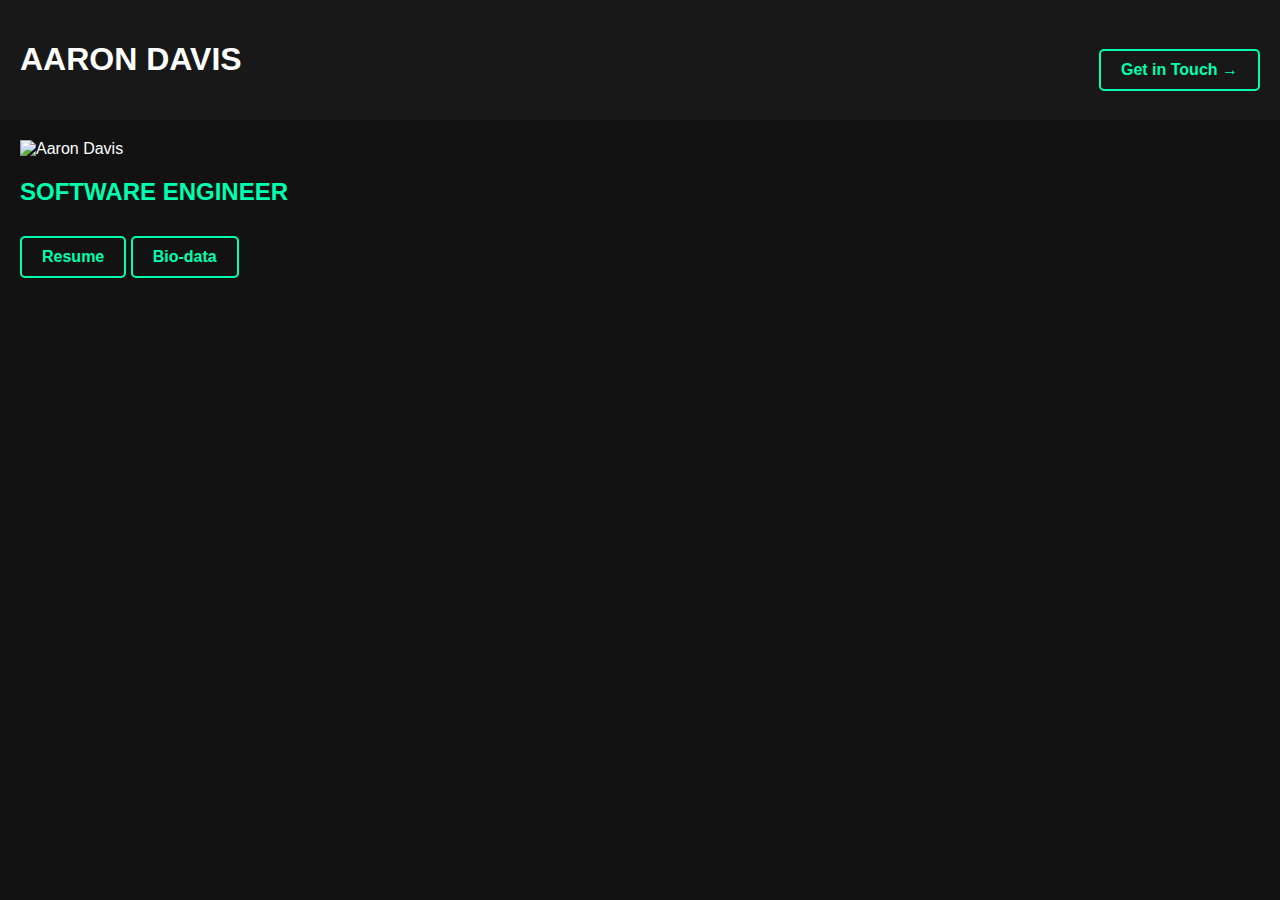
==== index.html @ 4a7ec750 "with basic design and different web pages for resume and biodata" ====
<!DOCTYPE html>
<html lang="en">
<head>
    <meta charset="UTF-8">
    <meta name="viewport" content="width=device-width, initial-scale=1.0">
    <title>Portfolio - Aaron Davis</title>
    <link rel="stylesheet" href="style.css">
</head>
<body>
    <header>
        <div class="navbar">
            <h1>AARON DAVIS</h1>
            <a href="contact.html" class="btn">Get in Touch →</a>
        </div>
    </header>

    <main class="hero">
        <img src="assets/profile.jpg" alt="Aaron Davis" class="profile-pic">
        <h2>SOFTWARE ENGINEER</h2>
        <div class="buttons">
            <a href="resume.html" class="btn">Resume</a>
            <a href="biodata.html" class="btn">Bio-data</a>
        </div>
    </main>
</body>
</html>
---- style.css ----
body {
    margin: 0;
    font-family: Arial, sans-serif;
    background-color: #121212;
    color: #fff;
}

.navbar {
    display: flex;
    justify-content: space-between;
    align-items: center;
    padding: 20px;
    background-color: #181818;
}

.navbar h1 a {
    color: #fff;
    text-decoration: none;
}

main {
    padding: 20px;
}

main h2, h3 {
    color: #00ffae;
    margin-bottom: 10px;
}

ul {
    list-style: none;
    padding: 0;
    line-height: 1.8;
}

.btn {
    text-decoration: none;
    color: #00ffae;
    border: 2px solid #00ffae;
    padding: 10px 20px;
    border-radius: 5px;
    font-weight: bold;
    transition: 0.3s;
    display: inline-block;
    margin-top: 20px;
}

.btn:hover {
    background-color: #00ffae;
    color: #000;
}
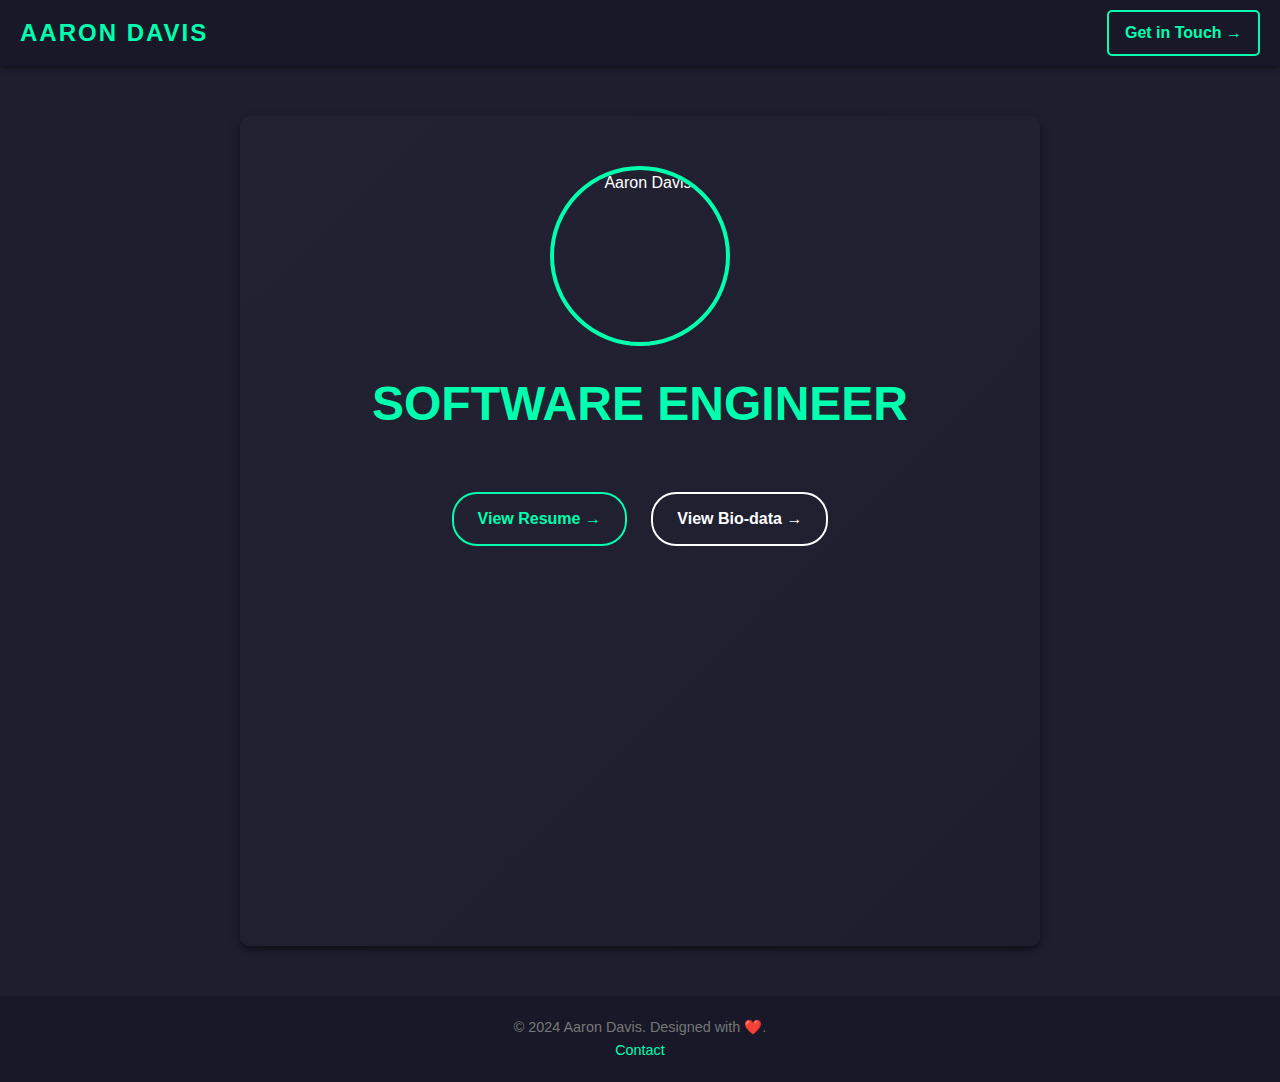
==== commit 9c5090b0: "Improve design" ====
--- a/index.html
+++ b/index.html
@@ -3,13 +3,13 @@
 <head>
     <meta charset="UTF-8">
     <meta name="viewport" content="width=device-width, initial-scale=1.0">
-    <title>Portfolio - Aaron Davis</title>
+    <title>Aaron Davis - Portfolio</title>
     <link rel="stylesheet" href="style.css">
 </head>
 <body>
     <header>
         <div class="navbar">
-            <h1>AARON DAVIS</h1>
+            <h1><a href="index.html">AARON DAVIS</a></h1>
             <a href="contact.html" class="btn">Get in Touch →</a>
         </div>
     </header>
@@ -18,9 +18,14 @@
         <img src="assets/profile.jpg" alt="Aaron Davis" class="profile-pic">
         <h2>SOFTWARE ENGINEER</h2>
         <div class="buttons">
-            <a href="resume.html" class="btn">Resume</a>
-            <a href="biodata.html" class="btn">Bio-data</a>
+            <a href="resume.html" class="btn green">View Resume →</a>
+            <a href="biodata.html" class="btn">View Bio-data →</a>
         </div>
     </main>
+
+    <footer>
+        <p>© 2024 Aaron Davis. Designed with ❤️.</p>
+        <p><a href="contact.html">Contact</a></p>
+    </footer>
 </body>
 </html>
--- a/style.css
+++ b/style.css
@@ -1,51 +1,179 @@
-body {
+/* General Styling */
+* {
     margin: 0;
-    font-family: Arial, sans-serif;
-    background-color: #121212;
-    color: #fff;
+    padding: 0;
+    box-sizing: border-box;
 }
 
-.navbar {
+body {
+    font-family: 'Arial', sans-serif;
+    background-color: #1e1e2f;
+    color: #fff;
+    line-height: 1.6;
+}
+
+header {
+    background-color: #181828;
+    padding: 10px 20px;
+    box-shadow: 0 2px 5px rgba(0, 0, 0, 0.5);
+}
+
+header .navbar {
     display: flex;
     justify-content: space-between;
     align-items: center;
-    padding: 20px;
-    background-color: #181818;
 }
 
-.navbar h1 a {
+header .navbar h1 {
+    font-size: 1.5em;
+    font-weight: bold;
+    letter-spacing: 2px;
+}
+
+header .navbar h1 a {
+    text-decoration: none;
+    color: #00ffae;
+}
+
+header .navbar .btn {
+    text-decoration: none;
+    color: #00ffae;
+    border: 2px solid #00ffae;
+    padding: 8px 16px;
+    border-radius: 5px;
+    font-weight: bold;
+    transition: all 0.3s ease-in-out;
+}
+
+header .navbar .btn:hover {
+    background-color: #00ffae;
+    color: #181828;
+}
+
+/* Main Page */
+.hero {
+    display: flex;
+    flex-direction: column;
+    align-items: center;
+    text-align: center;
+    padding: 50px 20px;
+    min-height: calc(100vh - 70px);
+    background: linear-gradient(135deg, #222233, #1e1e2f);
+}
+
+.hero img.profile-pic {
+    width: 180px;
+    height: 180px;
+    border-radius: 50%;
+    border: 4px solid #00ffae;
+    margin-bottom: 20px;
+}
+
+.hero h2 {
+    font-size: 3em;
+    font-weight: bold;
+    color: #00ffae;
+    margin-bottom: 20px;
+}
+
+.hero .buttons {
+    margin-top: 20px;
+}
+
+.hero .btn {
+    text-decoration: none;
     color: #fff;
+    border: 2px solid #fff;
+    padding: 12px 24px;
+    margin: 10px;
+    border-radius: 25px;
+    font-weight: bold;
+    transition: all 0.3s ease-in-out;
+}
+
+.hero .btn.green {
+    border-color: #00ffae;
+    color: #00ffae;
+}
+
+.hero .btn:hover {
+    background-color: #00ffae;
+    color: #181828;
+}
+
+/* Resume & Bio-data Pages */
+main {
+    max-width: 800px;
+    margin: 50px auto;
+    padding: 20px;
+    background-color: #2a2a3c;
+    border-radius: 10px;
+    box-shadow: 0 4px 10px rgba(0, 0, 0, 0.5);
+}
+
+main h2 {
+    text-align: center;
+    font-size: 2.5em;
+    color: #00ffae;
+    margin-bottom: 20px;
+}
+
+main h3 {
+    font-size: 1.5em;
+    color: #00ffae;
+    margin: 20px 0 10px;
+}
+
+main ul {
+    list-style-type: none;
+    padding-left: 20px;
+}
+
+main ul li {
+    margin: 8px 0;
+}
+
+main ul li::before {
+    content: "•";
+    color: #00ffae;
+    font-weight: bold;
+    display: inline-block;
+    width: 1em;
+    margin-left: -1em;
+}
+
+main .btn {
+    display: inline-block;
+    text-align: center;
+    margin-top: 20px;
+    padding: 10px 20px;
+    text-decoration: none;
+    color: #00ffae;
+    border: 2px solid #00ffae;
+    border-radius: 5px;
+    font-weight: bold;
+    transition: all 0.3s ease-in-out;
+}
+
+main .btn:hover {
+    background-color: #00ffae;
+    color: #181828;
+}
+
+/* Footer */
+footer {
+    text-align: center;
+    padding: 20px 0;
+    background-color: #181828;
+    color: #777;
+    font-size: 0.9em;
+}
+
+footer a {
+    color: #00ffae;
     text-decoration: none;
 }
 
-main {
-    padding: 20px;
+footer a:hover {
+    text-decoration: underline;
 }
-
-main h2, h3 {
-    color: #00ffae;
-    margin-bottom: 10px;
-}
-
-ul {
-    list-style: none;
-    padding: 0;
-    line-height: 1.8;
-}
-
-.btn {
-    text-decoration: none;
-    color: #00ffae;
-    border: 2px solid #00ffae;
-    padding: 10px 20px;
-    border-radius: 5px;
-    font-weight: bold;
-    transition: 0.3s;
-    display: inline-block;
-    margin-top: 20px;
-}
-
-.btn:hover {
-    background-color: #00ffae;
-    color: #000;
-}
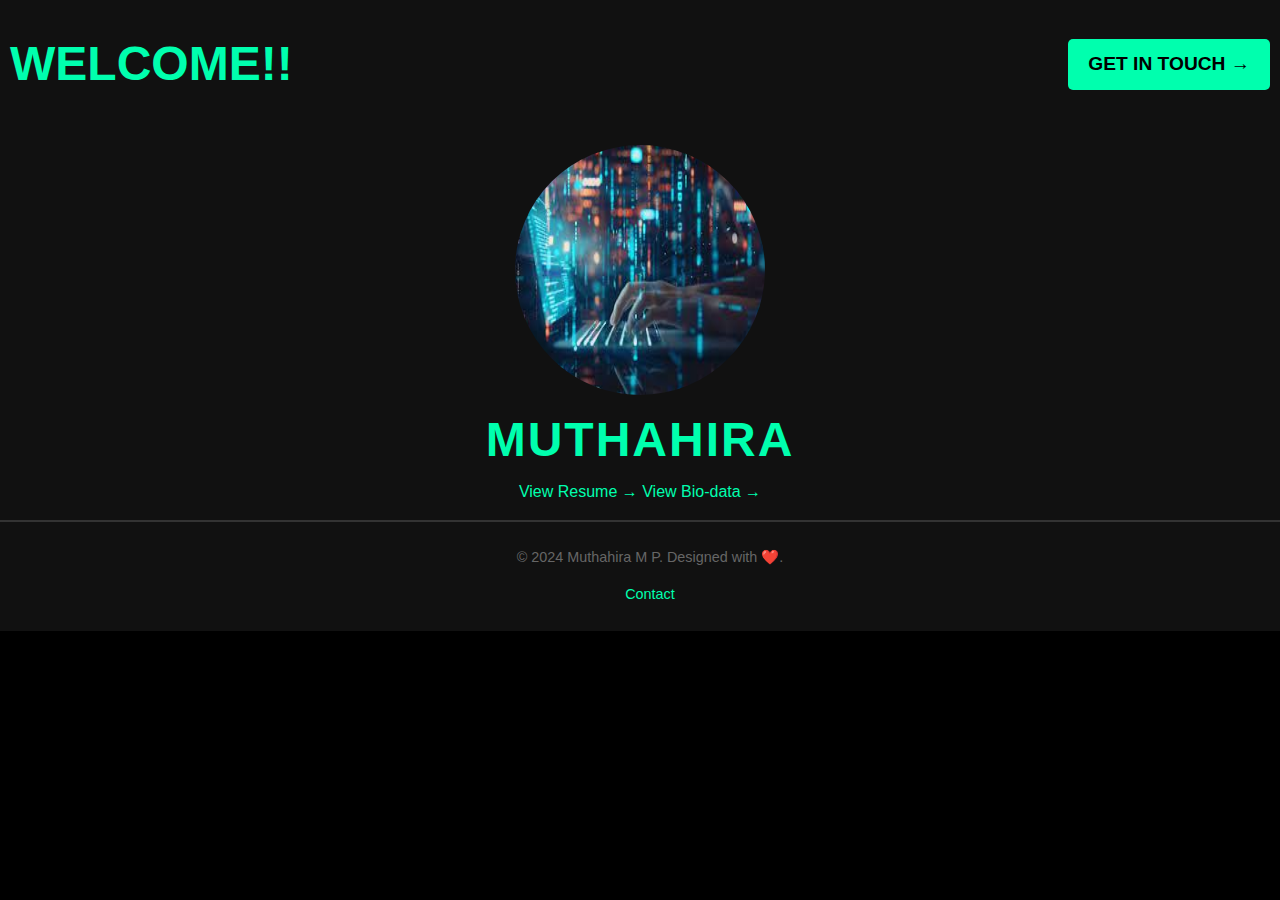
==== commit 90ede78b: "final" ====
--- a/index.html
+++ b/index.html
@@ -3,20 +3,20 @@
 <head>
     <meta charset="UTF-8">
     <meta name="viewport" content="width=device-width, initial-scale=1.0">
-    <title>Aaron Davis - Portfolio</title>
+    <title>Muthahira - Portfolio</title>
     <link rel="stylesheet" href="style.css">
 </head>
 <body>
     <header>
         <div class="navbar">
-            <h1><a href="index.html">AARON DAVIS</a></h1>
+            <h1><a href="index.html">WELCOME!!</a></h1>
             <a href="contact.html" class="btn">Get in Touch →</a>
         </div>
     </header>
 
     <main class="hero">
-        <img src="assets/profile.jpg" alt="Aaron Davis" class="profile-pic">
-        <h2>SOFTWARE ENGINEER</h2>
+        <img src="assets/profile.jpeg" alt="Aaron Davis" class="profile-pic">
+        <h2>MUTHAHIRA </h2>
         <div class="buttons">
             <a href="resume.html" class="btn green">View Resume →</a>
             <a href="biodata.html" class="btn">View Bio-data →</a>
@@ -24,7 +24,7 @@
     </main>
 
     <footer>
-        <p>© 2024 Aaron Davis. Designed with ❤️.</p>
+        <p>© 2024 Muthahira M P. Designed with ❤️.</p>
         <p><a href="contact.html">Contact</a></p>
     </footer>
 </body>
--- a/style.css
+++ b/style.css
@@ -1,179 +1,118 @@
-/* General Styling */
-* {
+/* General Styles */
+body {
     margin: 0;
-    padding: 0;
-    box-sizing: border-box;
-}
-
-body {
-    font-family: 'Arial', sans-serif;
-    background-color: #1e1e2f;
+    font-family: Arial, sans-serif;
+    background-color: #000;
     color: #fff;
     line-height: 1.6;
 }
 
-header {
-    background-color: #181828;
-    padding: 10px 20px;
-    box-shadow: 0 2px 5px rgba(0, 0, 0, 0.5);
-}
-
-header .navbar {
-    display: flex;
-    justify-content: space-between;
-    align-items: center;
-}
-
-header .navbar h1 {
-    font-size: 1.5em;
-    font-weight: bold;
-    letter-spacing: 2px;
-}
-
-header .navbar h1 a {
-    text-decoration: none;
-    color: #00ffae;
-}
-
-header .navbar .btn {
-    text-decoration: none;
-    color: #00ffae;
-    border: 2px solid #00ffae;
-    padding: 8px 16px;
-    border-radius: 5px;
-    font-weight: bold;
-    transition: all 0.3s ease-in-out;
-}
-
-header .navbar .btn:hover {
-    background-color: #00ffae;
-    color: #181828;
-}
-
-/* Main Page */
-.hero {
-    display: flex;
-    flex-direction: column;
-    align-items: center;
-    text-align: center;
-    padding: 50px 20px;
-    min-height: calc(100vh - 70px);
-    background: linear-gradient(135deg, #222233, #1e1e2f);
-}
-
-.hero img.profile-pic {
-    width: 180px;
-    height: 180px;
-    border-radius: 50%;
-    border: 4px solid #00ffae;
-    margin-bottom: 20px;
-}
-
-.hero h2 {
-    font-size: 3em;
-    font-weight: bold;
-    color: #00ffae;
-    margin-bottom: 20px;
-}
-
-.hero .buttons {
-    margin-top: 20px;
-}
-
-.hero .btn {
-    text-decoration: none;
-    color: #fff;
-    border: 2px solid #fff;
-    padding: 12px 24px;
-    margin: 10px;
-    border-radius: 25px;
-    font-weight: bold;
-    transition: all 0.3s ease-in-out;
-}
-
-.hero .btn.green {
-    border-color: #00ffae;
-    color: #00ffae;
-}
-
-.hero .btn:hover {
-    background-color: #00ffae;
-    color: #181828;
-}
-
-/* Resume & Bio-data Pages */
-main {
-    max-width: 800px;
-    margin: 50px auto;
-    padding: 20px;
-    background-color: #2a2a3c;
-    border-radius: 10px;
-    box-shadow: 0 4px 10px rgba(0, 0, 0, 0.5);
-}
-
-main h2 {
-    text-align: center;
-    font-size: 2.5em;
-    color: #00ffae;
-    margin-bottom: 20px;
-}
-
-main h3 {
-    font-size: 1.5em;
-    color: #00ffae;
-    margin: 20px 0 10px;
-}
-
-main ul {
-    list-style-type: none;
-    padding-left: 20px;
-}
-
-main ul li {
-    margin: 8px 0;
-}
-
-main ul li::before {
-    content: "•";
-    color: #00ffae;
-    font-weight: bold;
-    display: inline-block;
-    width: 1em;
-    margin-left: -1em;
-}
-
-main .btn {
-    display: inline-block;
-    text-align: center;
-    margin-top: 20px;
-    padding: 10px 20px;
-    text-decoration: none;
-    color: #00ffae;
-    border: 2px solid #00ffae;
-    border-radius: 5px;
-    font-weight: bold;
-    transition: all 0.3s ease-in-out;
-}
-
-main .btn:hover {
-    background-color: #00ffae;
-    color: #181828;
-}
-
-/* Footer */
-footer {
-    text-align: center;
-    padding: 20px 0;
-    background-color: #181828;
-    color: #777;
-    font-size: 0.9em;
-}
-
-footer a {
+a {
     color: #00ffae;
     text-decoration: none;
 }
 
-footer a:hover {
+a:hover {
     text-decoration: underline;
 }
+
+/* Navbar */
+.navbar {
+    display: flex;
+    justify-content: space-between;
+    align-items: center;
+    padding: 5px 10px;
+    background: #111;
+}
+
+.navbar h1 a {
+    font-size: 1.5em;
+    color: #00ffae;
+    text-transform: uppercase;
+}
+
+.navbar .btn {
+    padding: 10px 20px;
+    background: #00ffae;
+    color: #000;
+    font-size: 1.2em;
+    font-weight: bold;
+    border: none;
+    border-radius: 5px;
+    text-decoration: none;
+    text-transform: uppercase;
+    transition: background 0.3s;
+}
+
+.navbar .btn:hover {
+    background: #007f5e;
+}
+
+/* Hero Section */
+/* Hero Section */
+.hero {
+    text-align: center;
+    padding: 15px 5px;
+    background: #111;
+    border-bottom: 2px solid #333;
+}
+
+.hero h2 {
+    font-size: 3em; /* Larger, more balanced heading size */
+    color: #00ffae;
+    text-transform: uppercase;
+    letter-spacing: 2px; /* Add spacing for a cleaner look */
+    margin: 0;
+}
+
+.hero p {
+    font-size: 1.2em; /* Optional subtitle size */
+    color: #ccc;
+    margin-top: 10px;
+}
+
+
+/* Content Section */
+.content {
+    max-width: 900px;
+    margin: 30px auto;
+    padding: 20px;
+    background: #111;
+    border: 1px solid #333;
+    border-radius: 10px;
+}
+
+.content h3 {
+    margin-top: 20px;
+    font-size: 1.5em;
+    color: #00ffae;
+}
+
+.content p, .content ul {
+    font-size: 1.1em;
+    margin: 10px 0;
+    color: #ddd;
+}
+
+.content ul li {
+    margin: 5px 0;
+}
+.explain{
+   font-size:16px;
+}
+/* Footer */
+footer {
+    
+    bottom: 0;
+    width: 100%;
+    text-align: center;
+    padding: 10px;
+    background: #111;
+    color: #666;
+    font-size: 0.9em;
+}
+.profile-pic{
+    height: 250px;
+    width: 250px;
+    border-radius: 200px;
+}
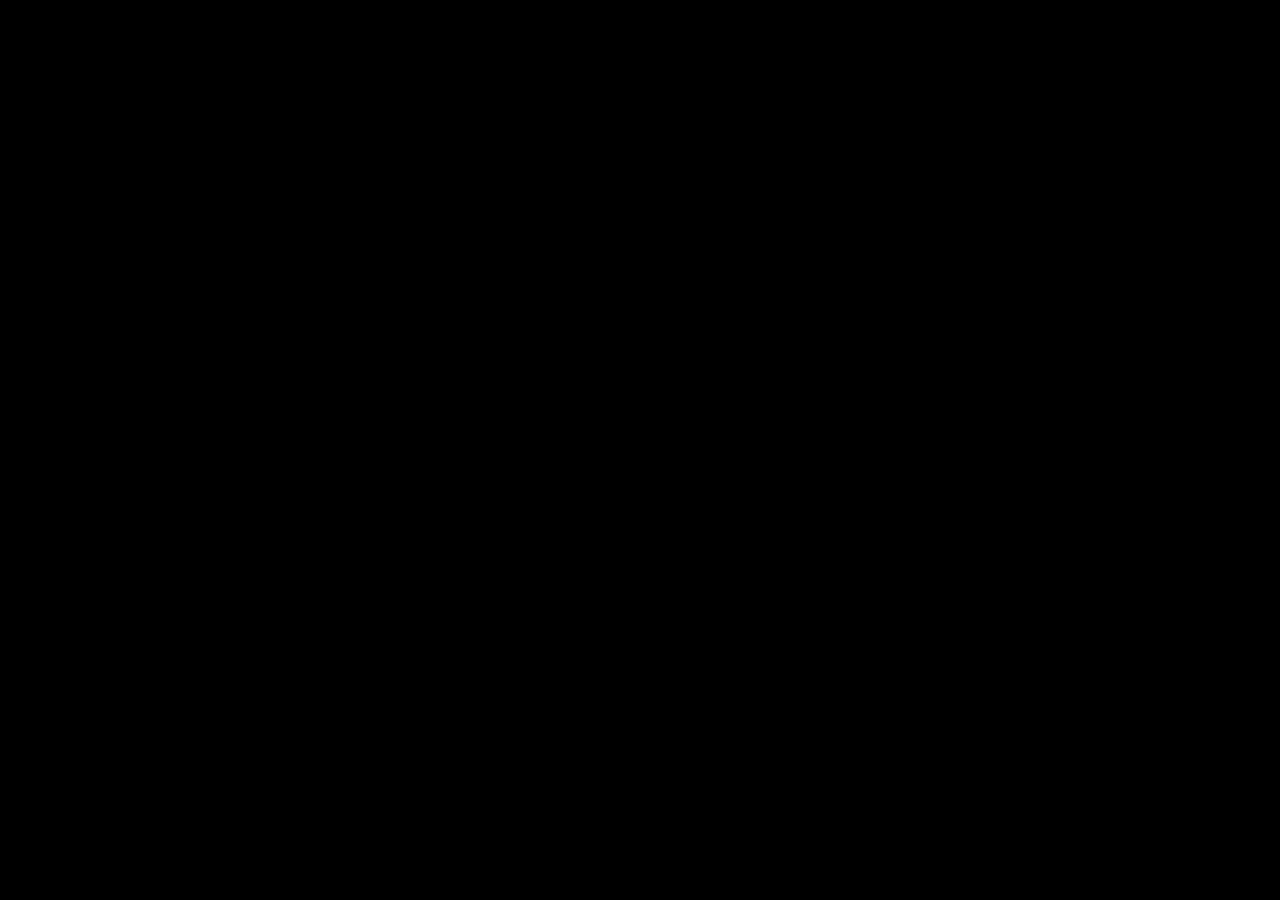
==== commit fba08f8f: "Update index.html" ====
--- a/index.html
+++ b/index.html
@@ -5,6 +5,7 @@
     <meta name="viewport" content="width=device-width, initial-scale=1.0">
     <title>Muthahira - Portfolio</title>
     <link rel="stylesheet" href="style.css">
+    <script src="https://code.jquery.com/jquery-3.7.1.min.js"><?script>
 </head>
 <body>
     <header>
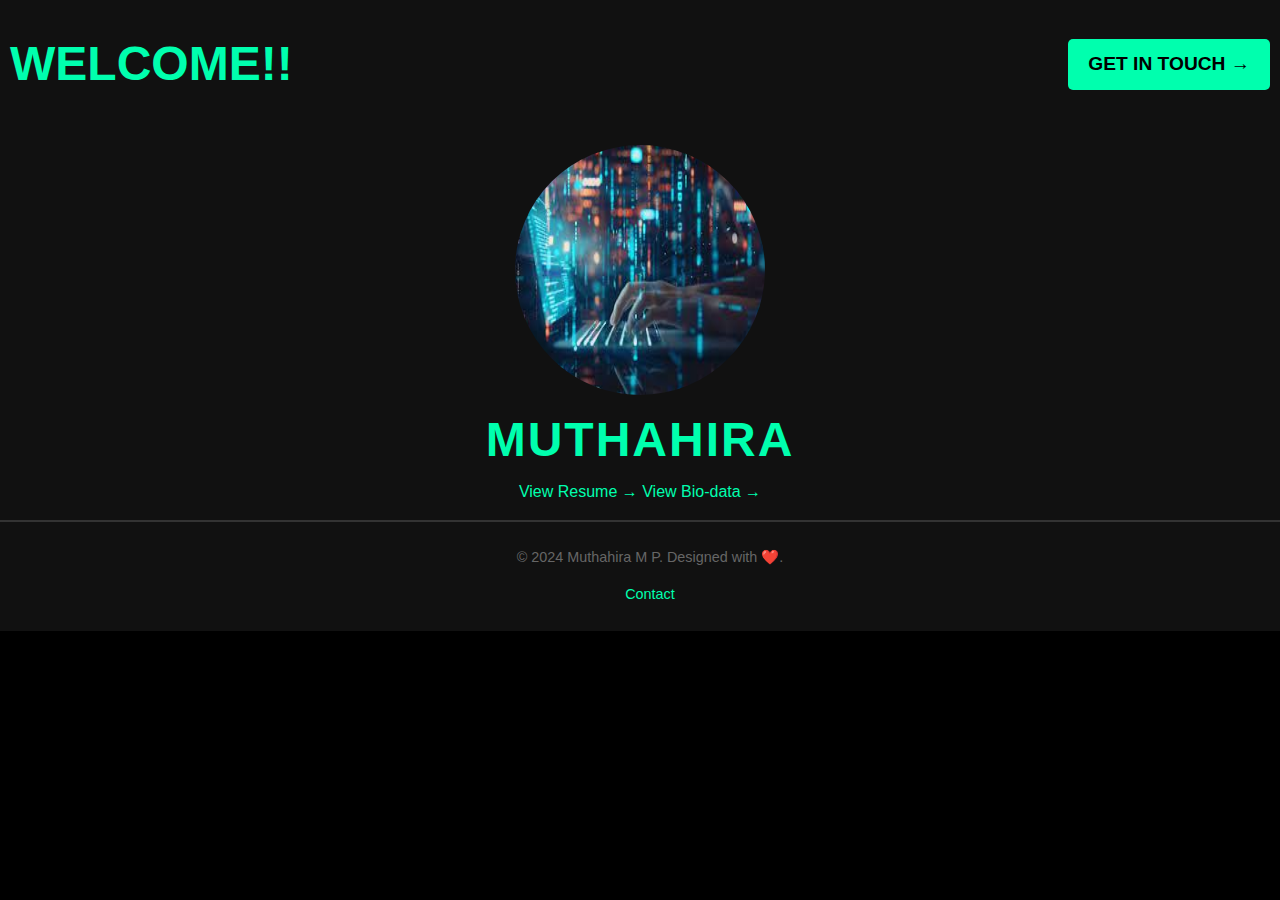
==== commit 7dfc5296: "second update index.html" ====
--- a/index.html
+++ b/index.html
@@ -5,7 +5,7 @@
     <meta name="viewport" content="width=device-width, initial-scale=1.0">
     <title>Muthahira - Portfolio</title>
     <link rel="stylesheet" href="style.css">
-    <script src="https://code.jquery.com/jquery-3.7.1.min.js"><?script>
+    
 </head>
 <body>
     <header>
